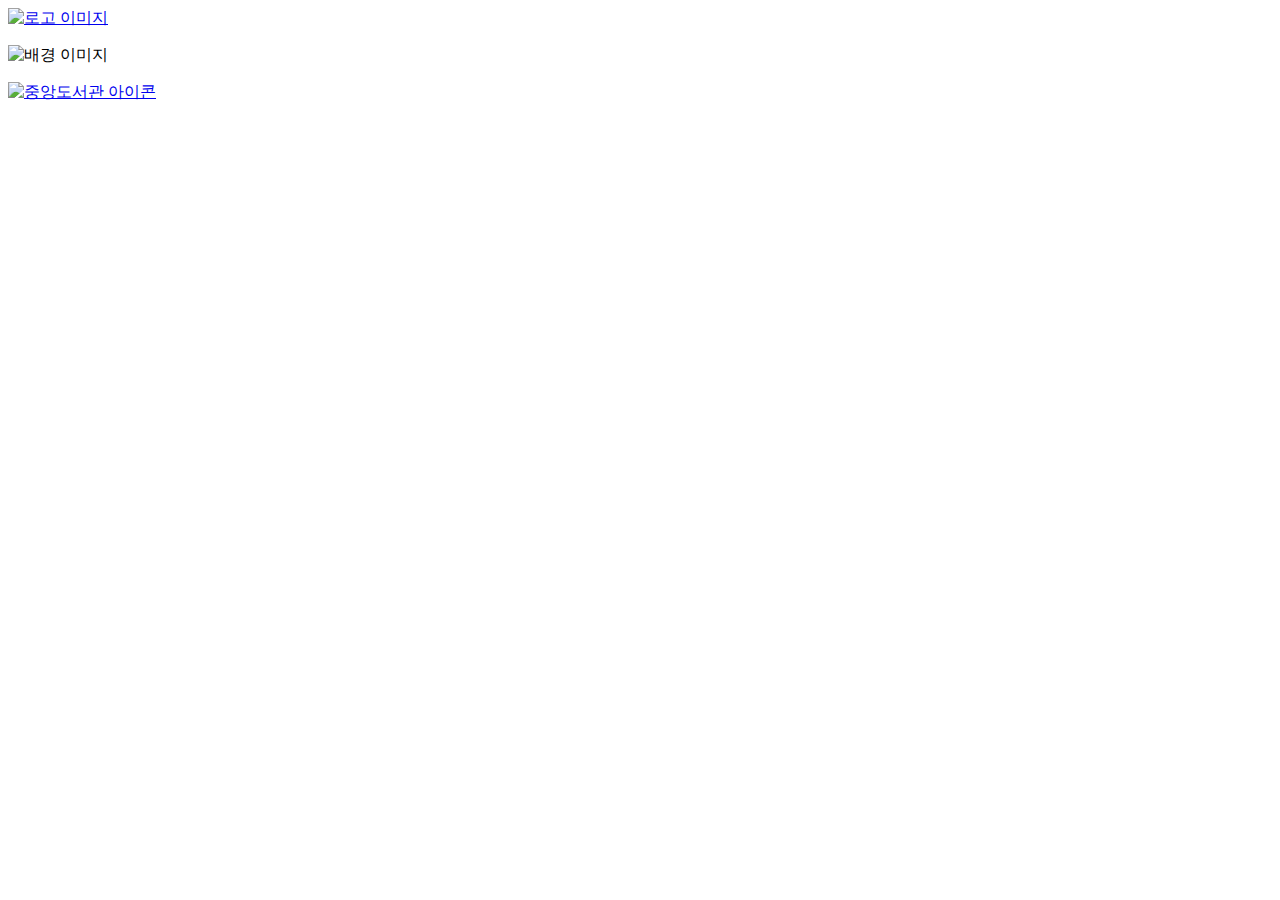
==== CampusWorkLife/src/main/resources/templates/home/index.html @ 82c0e51e "2024.10.25. 석근호 테스트용 퍼블리싱 작업 push" ====
<!DOCTYPE html>
<html lang="ko" xmlns="http://www.thymeleaf.org">
	<head>
		<meta charset="utf-8">
	</head>
	<body>
		<a href="/"><img src="/images/logo.png" alt="로고 이미지" width="20%"></a>
		<p><img src="/images/background.png" alt="배경 이미지" width="100%"></p>
		<a href="info/infoPage"><img src="/images/icon_lib.png" alt="중앙도서관 아이콘" width="10%"></a>
	</body>
</html>
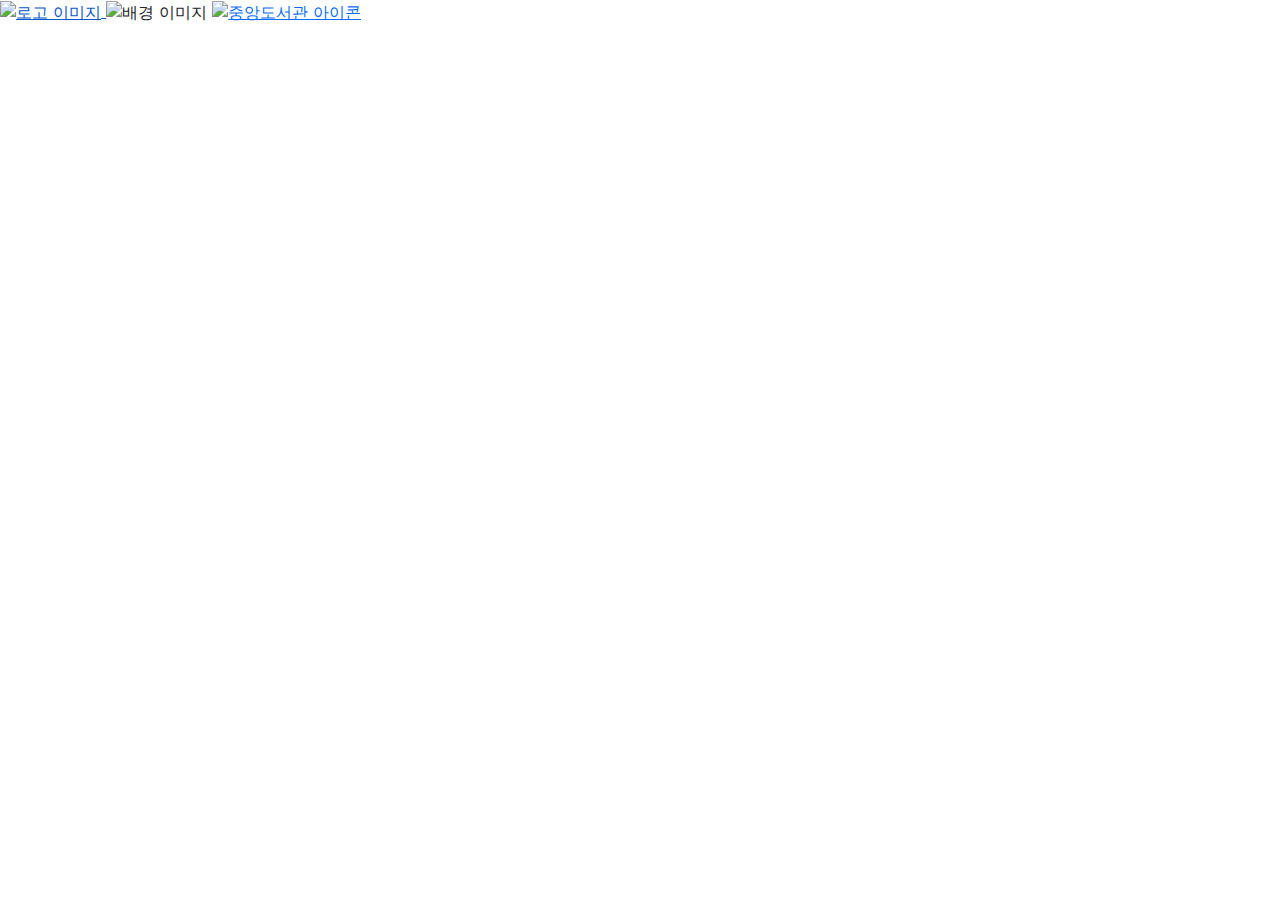
==== commit c43f150b: "2024.10.29. 석근호. 헤더 네비게이션 바 추가(고정 기능 아직x). 부트스트랩 라이브러리 추가. 타임리프 스타일 코드 변경. 메인페이지 배경 사진 변경." ====
--- a/CampusWorkLife/src/main/resources/templates/home/index.html
+++ b/CampusWorkLife/src/main/resources/templates/home/index.html
@@ -1,11 +1,21 @@
-<!DOCTYPE html>
+<!doctype html>
 <html lang="ko" xmlns="http://www.thymeleaf.org">
 	<head>
-		<meta charset="utf-8">
+    	<meta charset="utf-8">
+    	<meta name="viewport" content="width=device-width, initial-scale=1">
+    	<title>근로생활</title>
+		<link th:href="@{/css/common.css}" rel="stylesheet" type="text/css">
+    	<link href="https://cdn.jsdelivr.net/npm/bootstrap@5.3.3/dist/css/bootstrap.min.css" rel="stylesheet" integrity="sha384-QWTKZyjpPEjISv5WaRU9OFeRpok6YctnYmDr5pNlyT2bRjXh0JMhjY6hW+ALEwIH" crossorigin="anonymous">
 	</head>
 	<body>
-		<a href="/"><img src="/images/logo.png" alt="로고 이미지" width="20%"></a>
-		<p><img src="/images/background.png" alt="배경 이미지" width="100%"></p>
-		<a href="info/infoPage"><img src="/images/icon_lib.png" alt="중앙도서관 아이콘" width="10%"></a>
-	</body>
+		<nav th:replace="~{navbar/navbar :: navbarFragment}"></nav>
+		<a href="/">
+			<img class="logo" src="/images/logo.png" alt="로고 이미지">
+		</a>
+		<img class="background" src="/images/background.png" alt="배경 이미지">
+		<a href="info/infoPage">
+			<img class="icon" src="/images/icon_lib.png" alt="중앙도서관 아이콘">
+		</a>
+    	<script src="https://cdn.jsdelivr.net/npm/bootstrap@5.3.3/dist/js/bootstrap.bundle.min.js" integrity="sha384-YvpcrYf0tY3lHB60NNkmXc5s9fDVZLESaAA55NDzOxhy9GkcIdslK1eN7N6jIeHz" crossorigin="anonymous"></script>
+  	</body>
 </html>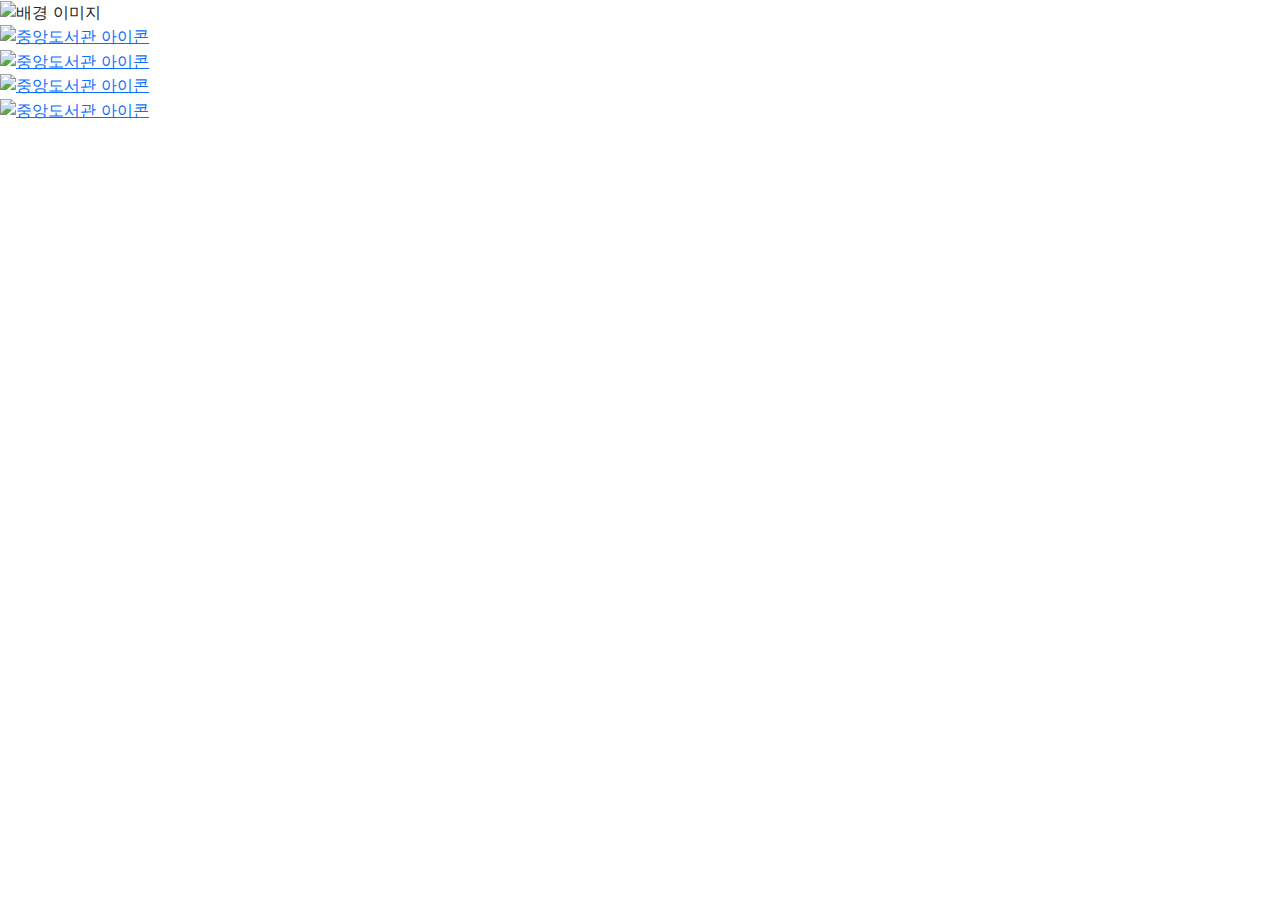
==== commit 0e8a31d5: "2024.11.05. 석근호. 네비게이션 바 스티커식 상단 고정 구현, 이미지 및 css 수정" ====
--- a/CampusWorkLife/src/main/resources/templates/home/index.html
+++ b/CampusWorkLife/src/main/resources/templates/home/index.html
@@ -9,13 +9,29 @@
 	</head>
 	<body>
 		<nav th:replace="~{navbar/navbar :: navbarFragment}"></nav>
-		<a href="/">
-			<img class="logo" src="/images/logo.png" alt="로고 이미지">
-		</a>
 		<img class="background" src="/images/background.png" alt="배경 이미지">
-		<a href="info/infoPage">
-			<img class="icon" src="/images/icon_lib.png" alt="중앙도서관 아이콘">
-		</a>
+		<div class="scroll_icon">
+			<div class="icon">
+				<a href="info/infoPage">
+					<img class="icon" src="/images/icon_lib.png" alt="중앙도서관 아이콘">
+				</a>
+			</div>
+			<div class="icon">
+				<a href="info/infoPage">
+					<img class="icon" src="/images/icon_lib.png" alt="중앙도서관 아이콘">
+				</a>
+			</div>
+			<div class="icon">
+				<a href="info/infoPage">
+					<img class="icon" src="/images/icon_lib.png" alt="중앙도서관 아이콘">
+				</a>
+			</div>
+			<div class="icon">
+				<a href="info/infoPage">
+					<img class="icon" src="/images/icon_lib.png" alt="중앙도서관 아이콘">
+				</a>
+			</div>
+		</div>
     	<script src="https://cdn.jsdelivr.net/npm/bootstrap@5.3.3/dist/js/bootstrap.bundle.min.js" integrity="sha384-YvpcrYf0tY3lHB60NNkmXc5s9fDVZLESaAA55NDzOxhy9GkcIdslK1eN7N6jIeHz" crossorigin="anonymous"></script>
   	</body>
 </html>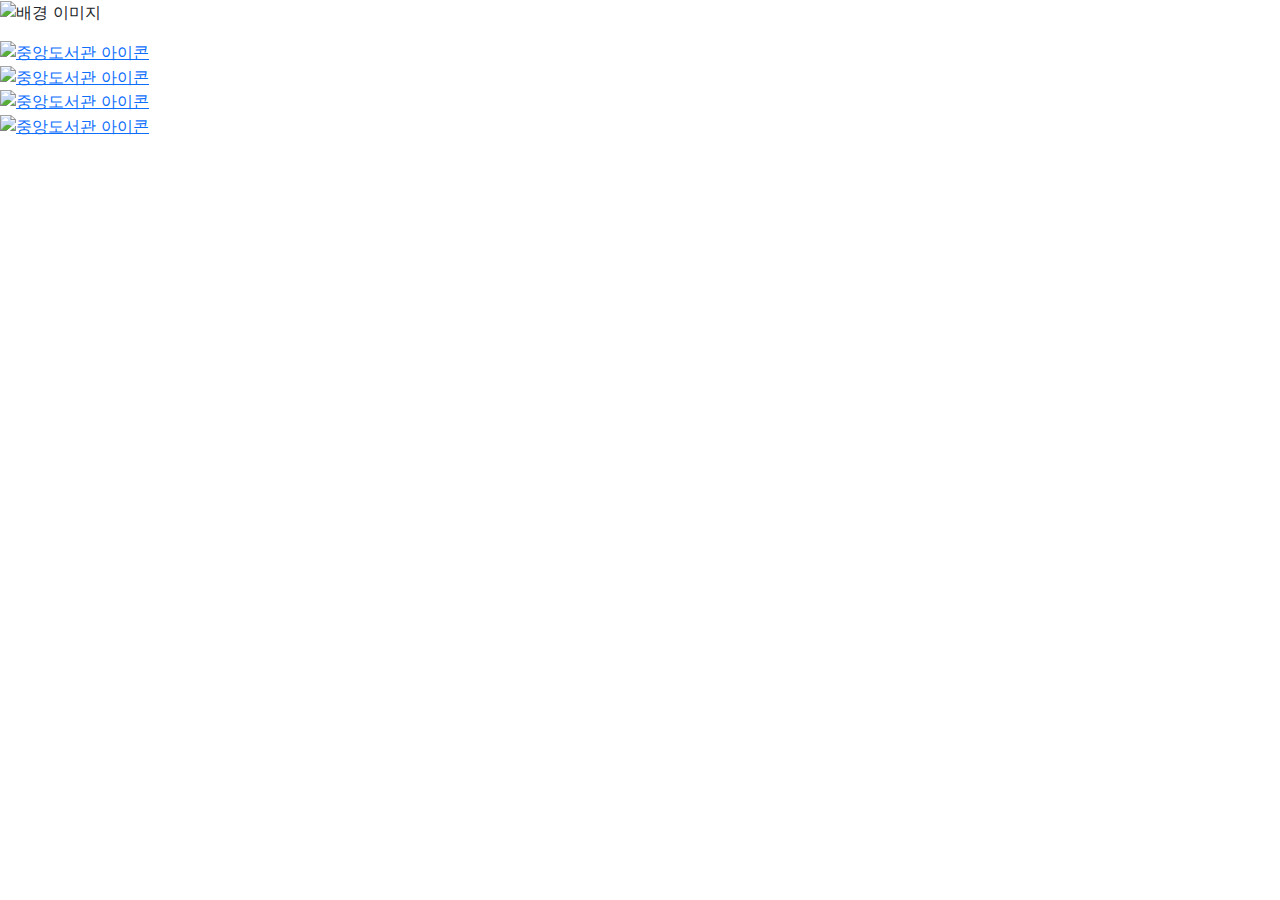
==== commit 0a192fd5: "로그인" ====
--- a/CampusWorkLife/src/main/resources/templates/home/index.html
+++ b/CampusWorkLife/src/main/resources/templates/home/index.html
@@ -10,6 +10,10 @@
 	<body>
 		<nav th:replace="~{navbar/navbar :: navbarFragment}"></nav>
 		<img class="background" src="/images/background.png" alt="배경 이미지">
+		<div th:if="${username != null}">
+    <p th:text="'환영합니다, ' + ${username} + '님'"></p>
+    <!-- 로그아웃 버튼 등 추가 가능 -->
+</div>
 		<div class="scroll_icon">
 			<div class="icon">
 				<a href="info/infoPage">
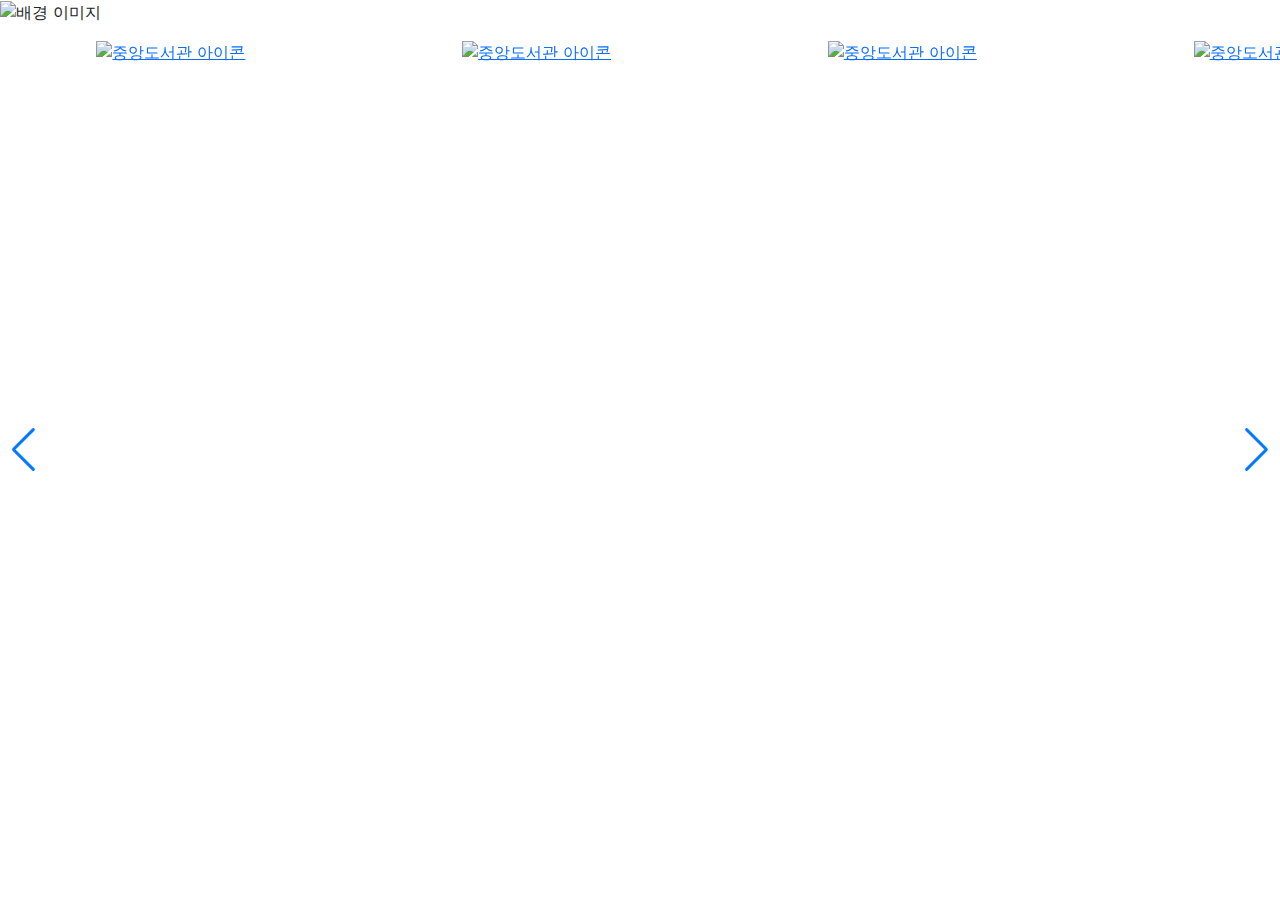
==== commit 684a6b94: "2024.11.30. 석근호. 메인 페이지 swiper 라이브러리 연동. 도서관 아이콘 슬라이드 기능 구현." ====
--- a/CampusWorkLife/src/main/resources/templates/home/index.html
+++ b/CampusWorkLife/src/main/resources/templates/home/index.html
@@ -6,36 +6,72 @@
     	<title>근로생활</title>
 		<link th:href="@{/css/common.css}" rel="stylesheet" type="text/css">
     	<link href="https://cdn.jsdelivr.net/npm/bootstrap@5.3.3/dist/css/bootstrap.min.css" rel="stylesheet" integrity="sha384-QWTKZyjpPEjISv5WaRU9OFeRpok6YctnYmDr5pNlyT2bRjXh0JMhjY6hW+ALEwIH" crossorigin="anonymous">
+		<link rel="stylesheet" href="https://cdn.jsdelivr.net/npm/swiper@11/swiper-bundle.min.css"/>
 	</head>
 	<body>
 		<nav th:replace="~{navbar/navbar :: navbarFragment}"></nav>
 		<img class="background" src="/images/background.png" alt="배경 이미지">
 		<div th:if="${username != null}">
-    <p th:text="'환영합니다, ' + ${username} + '님'"></p>
-    <!-- 로그아웃 버튼 등 추가 가능 -->
-</div>
-		<div class="scroll_icon">
-			<div class="icon">
-				<a href="info/infoPage">
-					<img class="icon" src="/images/icon_lib.png" alt="중앙도서관 아이콘">
-				</a>
+    		<p th:text="'환영합니다, ' + ${username} + '님'"></p>
+    		<!-- 로그아웃 버튼 등 추가 가능 -->
+		</div>
+		<div class="swiper-parent">
+			<div class="swiper">
+			  <div class="swiper-wrapper">
+			    <div class="swiper-slide icon">
+					<a href="info/infoPage">
+						<img class="icon" src="/images/icon_lib.png" alt="중앙도서관 아이콘">
+					</a>
+				</div>
+				<div class="swiper-slide icon">
+					<a href="info/infoPage">
+						<img class="icon" src="/images/icon_lib.png" alt="중앙도서관 아이콘">
+					</a>
+				</div>
+				<div class="swiper-slide icon">
+					<a href="info/infoPage">
+						<img class="icon" src="/images/icon_lib.png" alt="중앙도서관 아이콘">
+					</a>
+				</div>
+				<div class="swiper-slide icon">
+					<a href="info/infoPage">
+						<img class="icon" src="/images/icon_lib.png" alt="중앙도서관 아이콘">
+					</a>
+				</div>
+				<div class="swiper-slide icon">
+					<a href="info/infoPage">
+						<img class="icon" src="/images/icon_lib.png" alt="중앙도서관 아이콘">
+					</a>
+				</div>
+				<div class="swiper-slide icon">
+					<a href="info/infoPage">
+						<img class="icon" src="/images/icon_lib.png" alt="중앙도서관 아이콘">
+					</a>
+				</div>
+			  </div>
+			  
 			</div>
-			<div class="icon">
-				<a href="info/infoPage">
-					<img class="icon" src="/images/icon_lib.png" alt="중앙도서관 아이콘">
-				</a>
-			</div>
-			<div class="icon">
-				<a href="info/infoPage">
-					<img class="icon" src="/images/icon_lib.png" alt="중앙도서관 아이콘">
-				</a>
-			</div>
-			<div class="icon">
-				<a href="info/infoPage">
-					<img class="icon" src="/images/icon_lib.png" alt="중앙도서관 아이콘">
-				</a>
-			</div>
+			<div class="swiper-button-next" style="position: absolute;"></div>
+			<div class="swiper-button-prev" style="position: absolute;"></div>
 		</div>
     	<script src="https://cdn.jsdelivr.net/npm/bootstrap@5.3.3/dist/js/bootstrap.bundle.min.js" integrity="sha384-YvpcrYf0tY3lHB60NNkmXc5s9fDVZLESaAA55NDzOxhy9GkcIdslK1eN7N6jIeHz" crossorigin="anonymous"></script>
+		<script src="https://cdn.jsdelivr.net/npm/swiper@11/swiper-bundle.min.js"></script>
+		<script>
+			const mySwiper = new Swiper('.swiper', {
+				direction: 'horizontal',
+				loop: true,
+				autoplay: {
+					delay: 3000
+				},
+				speed: 500,
+				slidesPerView: 3.5,
+				navigation: {
+				    nextEl: '.swiper-button-next',
+				    prevEl: '.swiper-button-prev',
+				},
+				centeredSlides: true,
+				slidesOffsetBefore: 5,
+			});
+		</script>
   	</body>
 </html>